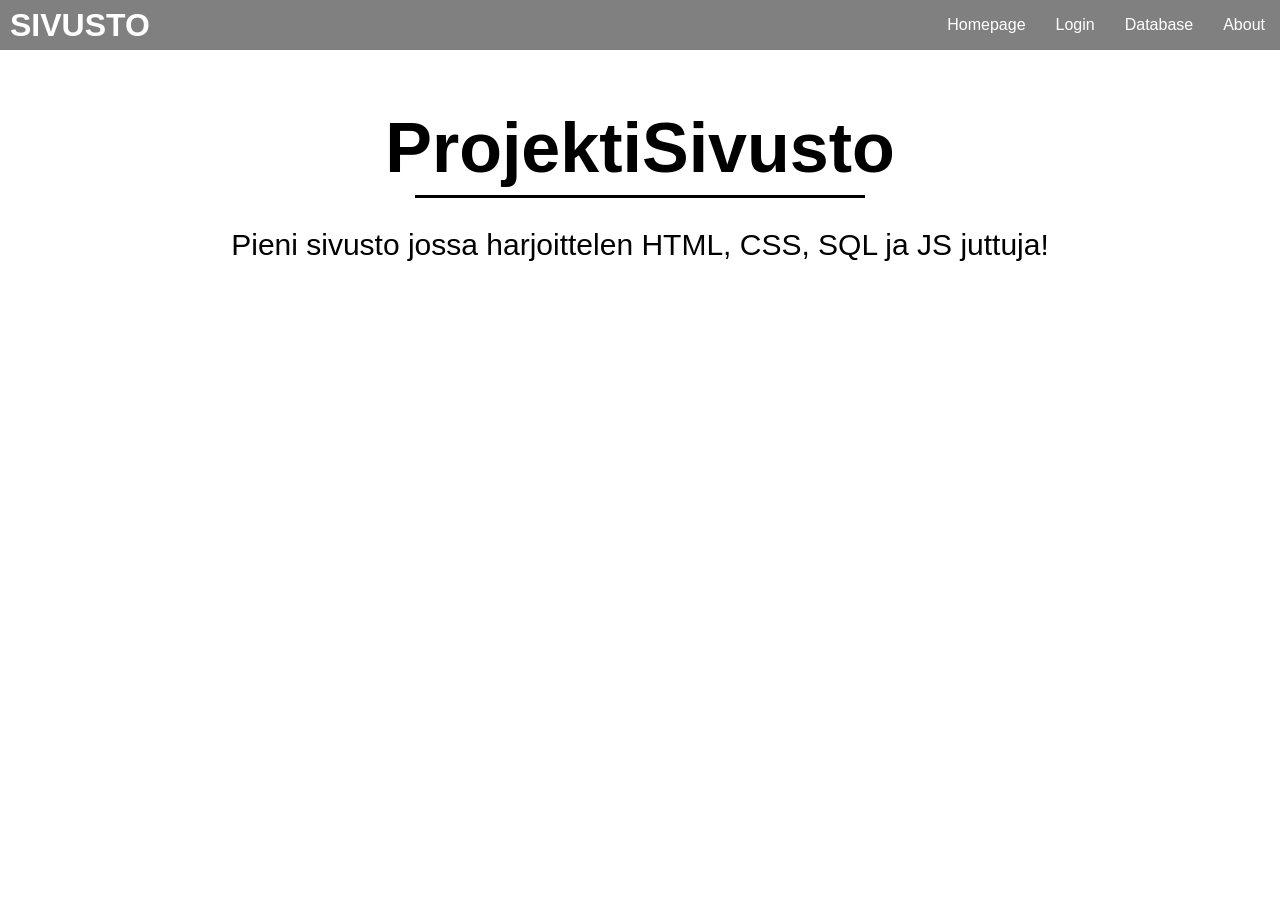
==== ETUSIVU/etusivu.html @ 4a72209b "Lisää päivityksiä" ====
<!DOCTYPE html>
<html lang="en">
<head>
    <meta charset="UTF-8">
    <meta name="viewport" content="width=device-width, initial-scale=1.0">
    <title>Etusivu</title>
    <link rel="stylesheet" href="styles.css">
</head>
<body>
    <div class="navbar">
        <h1>SIVUSTO</h1>
        <p><a href="">Homepage</a></p>
        <p><a href="../KIRJAUTUMINEN/index.html">Login</a></p>
        <p><a href="">Database</a></p>
        <p><a href="">About</a></p>
    </div>

    <h2>ProjektiSivusto</h2>
    <div class="viiva"></div>
    <p class="desc">Pieni sivusto jossa harjoittelen HTML, CSS, SQL ja JS juttuja!</p>

</body>
</html>
---- ETUSIVU/styles.css ----
body {
    display: flex;
    align-items: center;
    margin: 0;
    min-height: 100vh;
    min-width: 100vh;
    flex-direction: column;
}

.navbar {
    display: flex;
    justify-content: flex-end;
    height: 50px;
    width: 100%;
    background-color: grey;
    position: sticky;
    overflow: hidden;
    top: 0;
}

.navbar a {
    color: white;
    font-family: Arial, Helvetica, sans-serif;
    text-decoration: none;
    padding: 15px;
}

.navbar a:hover {
    text-decoration: underline;
}

h1 {
    display: flex;
    justify-content: center;
    align-items: center;
    color: white;
    font-family: Arial, Helvetica, sans-serif;
    margin-right: auto;
    padding-left: 10px;
}

h2 {
    color: black;
    font-family: Arial, Helvetica, sans-serif;
    font-size: 70px;
    margin-bottom: 0;
}

.viiva {
    background-color: black;
    width: 450px;
    height: 3px;
    margin-top: 7px;
}

.desc {
    color: black;
    font-family: Arial, Helvetica, sans-serif;
    font-size: 30px;
}
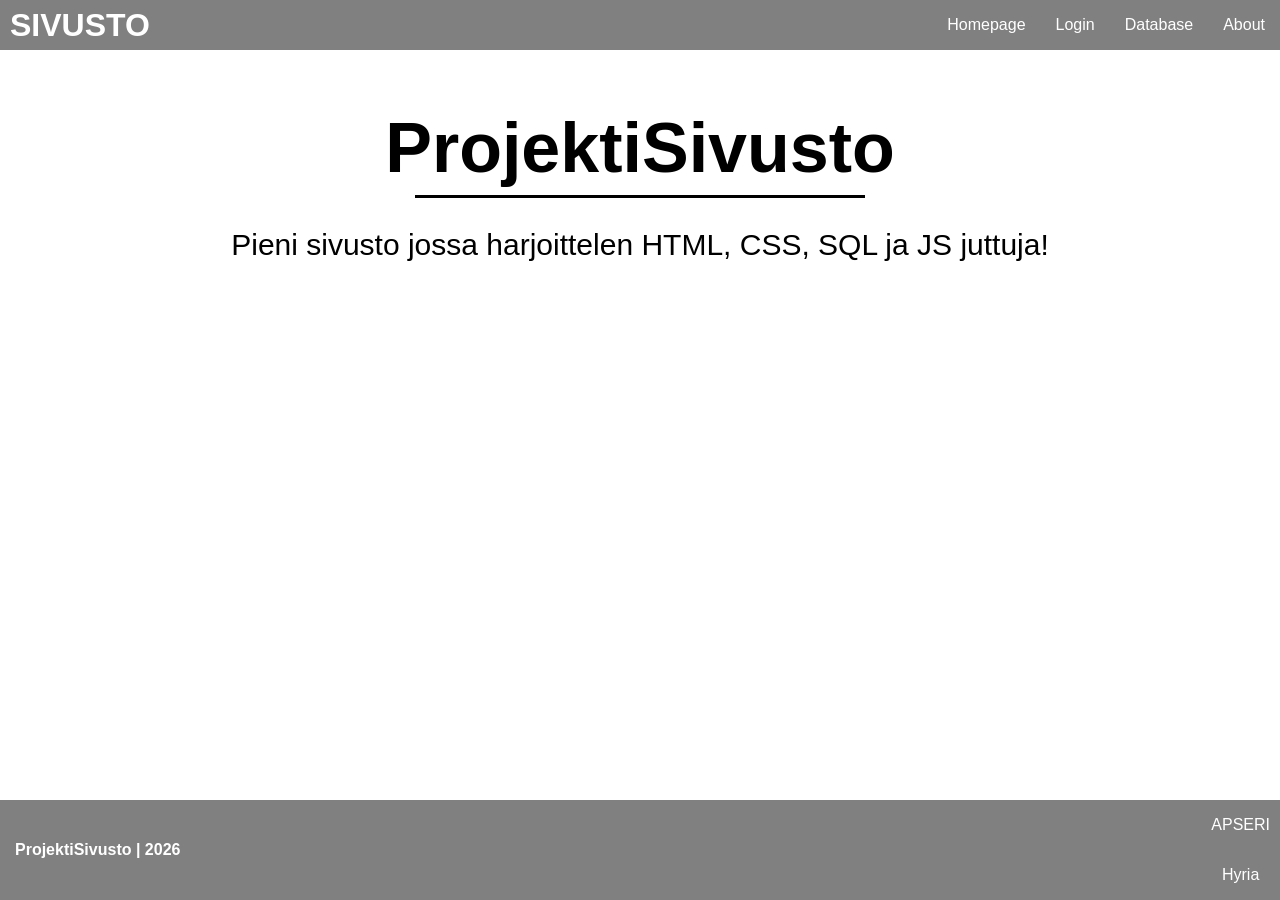
==== commit a438e0eb: "Pieniä muutoksia" ====
--- a/ETUSIVU/etusivu.html
+++ b/ETUSIVU/etusivu.html
@@ -18,6 +18,13 @@
     <h2>ProjektiSivusto</h2>
     <div class="viiva"></div>
     <p class="desc">Pieni sivusto jossa harjoittelen HTML, CSS, SQL ja JS juttuja!</p>
+    <div class="footerdiv">
+        <footer>ProjektiSivusto | 2026</footer>
+        <div class="footertext">
+            <p>APSERI</p>
+            <p>Hyria</p>
+        </div>
+    </div>
 
 </body>
 </html>
--- a/ETUSIVU/styles.css
+++ b/ETUSIVU/styles.css
@@ -57,4 +57,38 @@
     color: black;
     font-family: Arial, Helvetica, sans-serif;
     font-size: 30px;
-}+}
+
+.footerdiv {
+    display: flex;
+    justify-content: center;
+    align-items: center;
+    background-color: grey;
+    width: 100%;
+    height: 100px;
+    margin-top: auto;
+}
+
+footer {
+    color: white;
+    font-family: Arial, Helvetica, sans-serif;
+    font-weight: 600;
+    margin-right: auto;
+    padding: 15px;
+}
+
+.footertext {
+    display: flex;
+    justify-content: center;
+    align-items: center;
+    flex-direction: column;
+    color: white;
+    font-family: Arial, Helvetica, sans-serif;
+    margin-right: 10px;
+}
+
+@media screen and (max-width: 768px) {
+    .navbar a {
+        display: none;
+    }
+}
